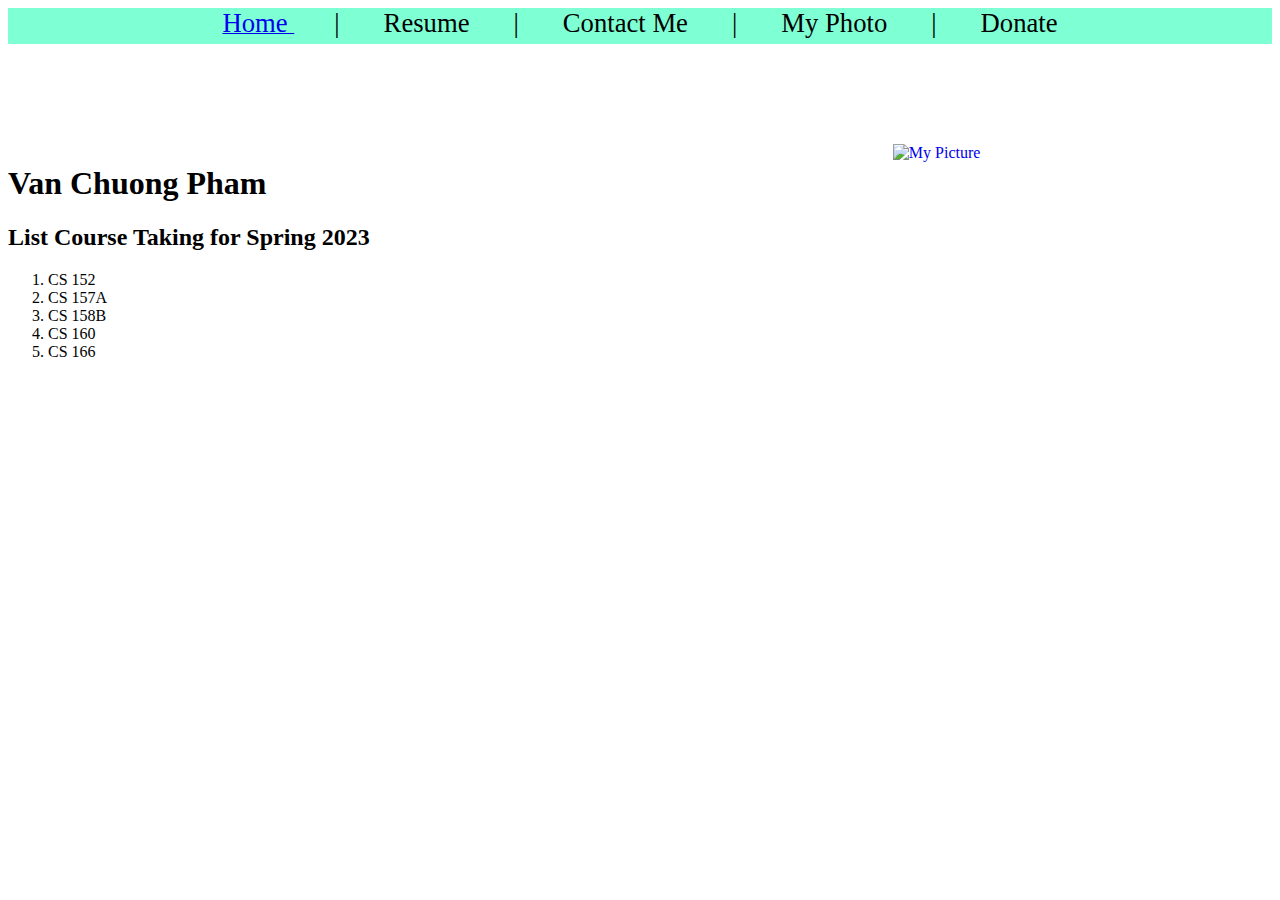
==== index.html @ d773db7c "put all in body" ====
<!DOCTYPE html>
<html>
<head>
    <link rel="stylesheet" href="myStyle.css">
    <title> Pham Home Page</title>
</head>
<body>
    <div class="header-background">
        <a href="index.html"><span class="header-txt">Home </span></a>
        <span class="header-txt">|</span>
        <span class="header-txt">Resume</span>
        <span class="header-txt">|</span>
        <span class="header-txt"> Contact Me</span>
        <span class="header-txt">|</span>
        <span class="header-txt"> My Photo</span>
        <span class="header-txt">|</span>
        <span class="header-txt">Donate</span>
    </div>
    
    
    <div style = "padding-top: 100px;">
        <a href="index.html" target="_blank">
            <img align = "right"
            src="https://i.ibb.co/RvBsSG5/myportrait.jpg" border="0"
            width="30%"  
            alt="My Picture">
        </a>
        <h1 style = "text-align: left;">Van Chuong Pham <br></h1>
        <h2>List Course Taking for Spring 2023 </h2>
        <ol>
            <li>CS 152 </li>
            <li>CS 157A </li>
            <li>CS 158B </li>
            <li>CS 160 </li>
            <li>CS 166 </li>
    
        </ol>
        
    </div> 
</body>

</html>
---- myStyle.css ----
.header-txt{
    padding: 20px;
    font-size: 20pt;
    
}
.header-background{
    text-align: center;
    background-color: aquamarine;
    padding-bottom: 5px;
}
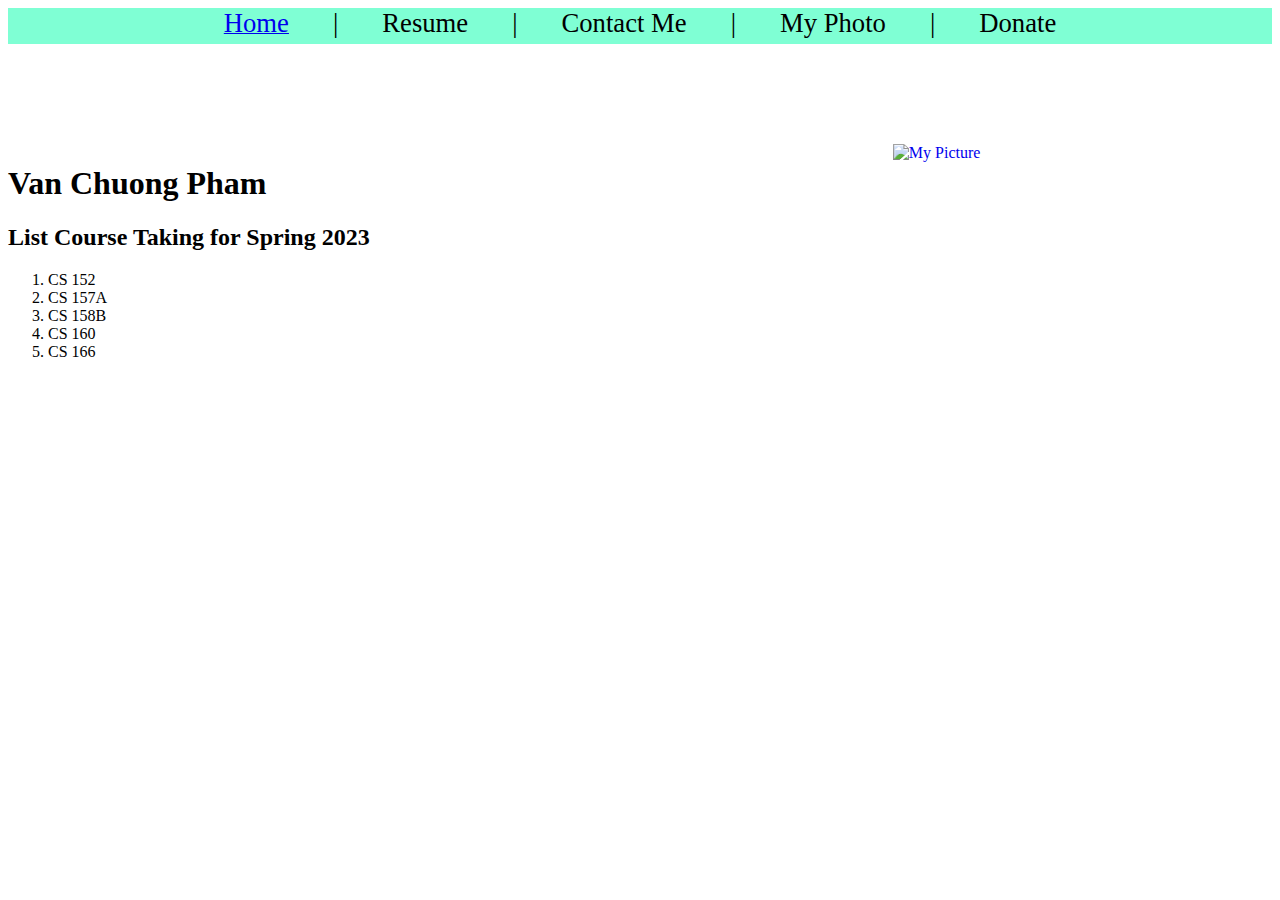
==== commit 1303dc47: "home space" ====
--- a/index.html
+++ b/index.html
@@ -6,7 +6,7 @@
 </head>
 <body>
     <div class="header-background">
-        <a href="index.html"><span class="header-txt">Home </span></a>
+        <a href="index.html"><span class="header-txt">Home</span></a>
         <span class="header-txt">|</span>
         <span class="header-txt">Resume</span>
         <span class="header-txt">|</span>
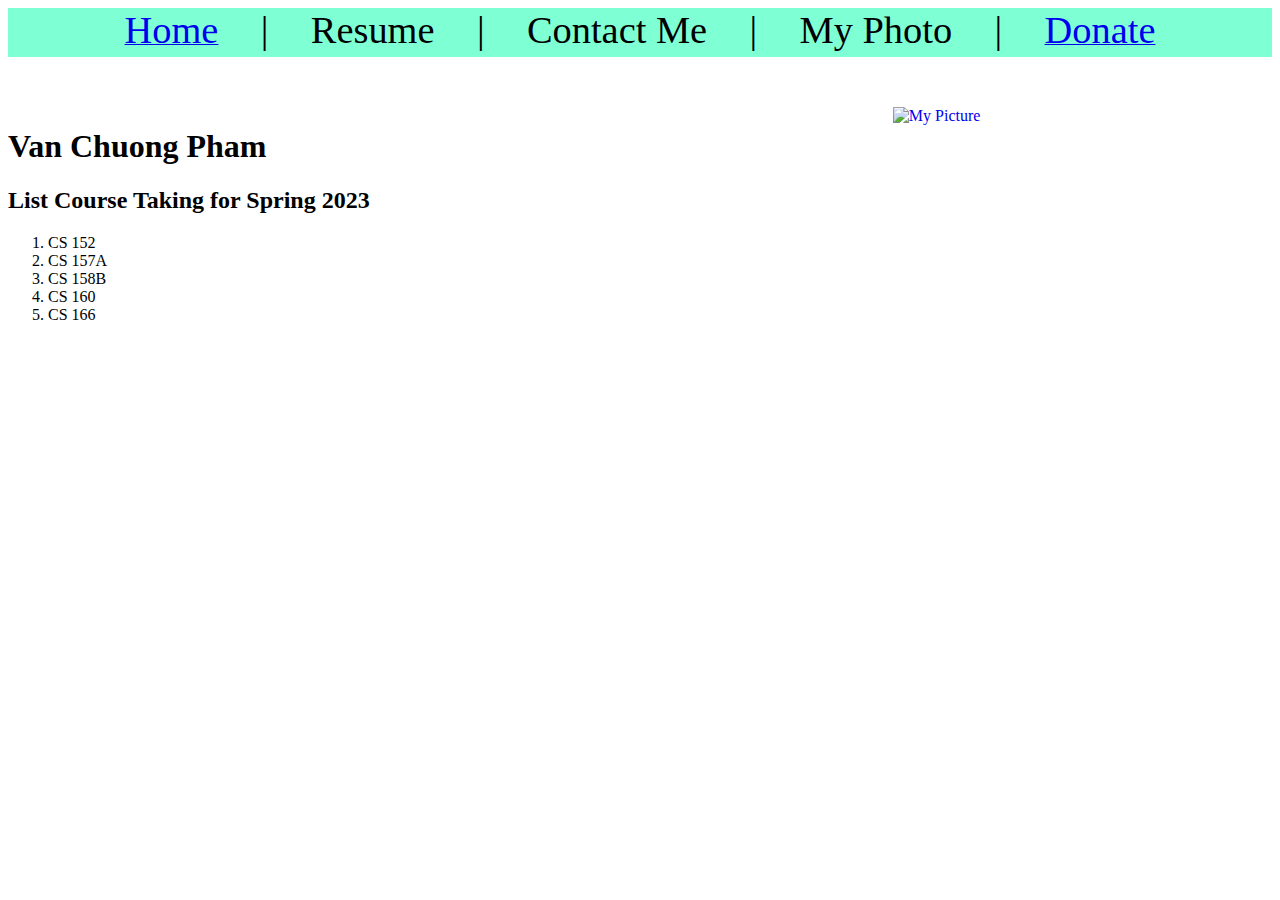
==== commit c8d9dd1a: "donate func" ====
--- a/index.html
+++ b/index.html
@@ -14,11 +14,11 @@
         <span class="header-txt">|</span>
         <span class="header-txt"> My Photo</span>
         <span class="header-txt">|</span>
-        <span class="header-txt">Donate</span>
+        <a href="https://www.paypal.com/donate/?business=W67QNEEEBEM8W&no_recurring=0&item_name=Thank+You%21+&currency_code=USD"><span class="header-txt">Donate</span></a>
     </div>
     
     
-    <div style = "padding-top: 100px;">
+    <div style = "padding-top: 50px;">
         <a href="index.html" target="_blank">
             <img align = "right"
             src="https://i.ibb.co/RvBsSG5/myportrait.jpg" border="0"
--- a/myStyle.css
+++ b/myStyle.css
@@ -1,6 +1,6 @@
 .header-txt{
-    padding: 20px;
-    font-size: 20pt;
+    padding: 1.5vw;
+    font-size: 3vw;
     
 }
 .header-background{
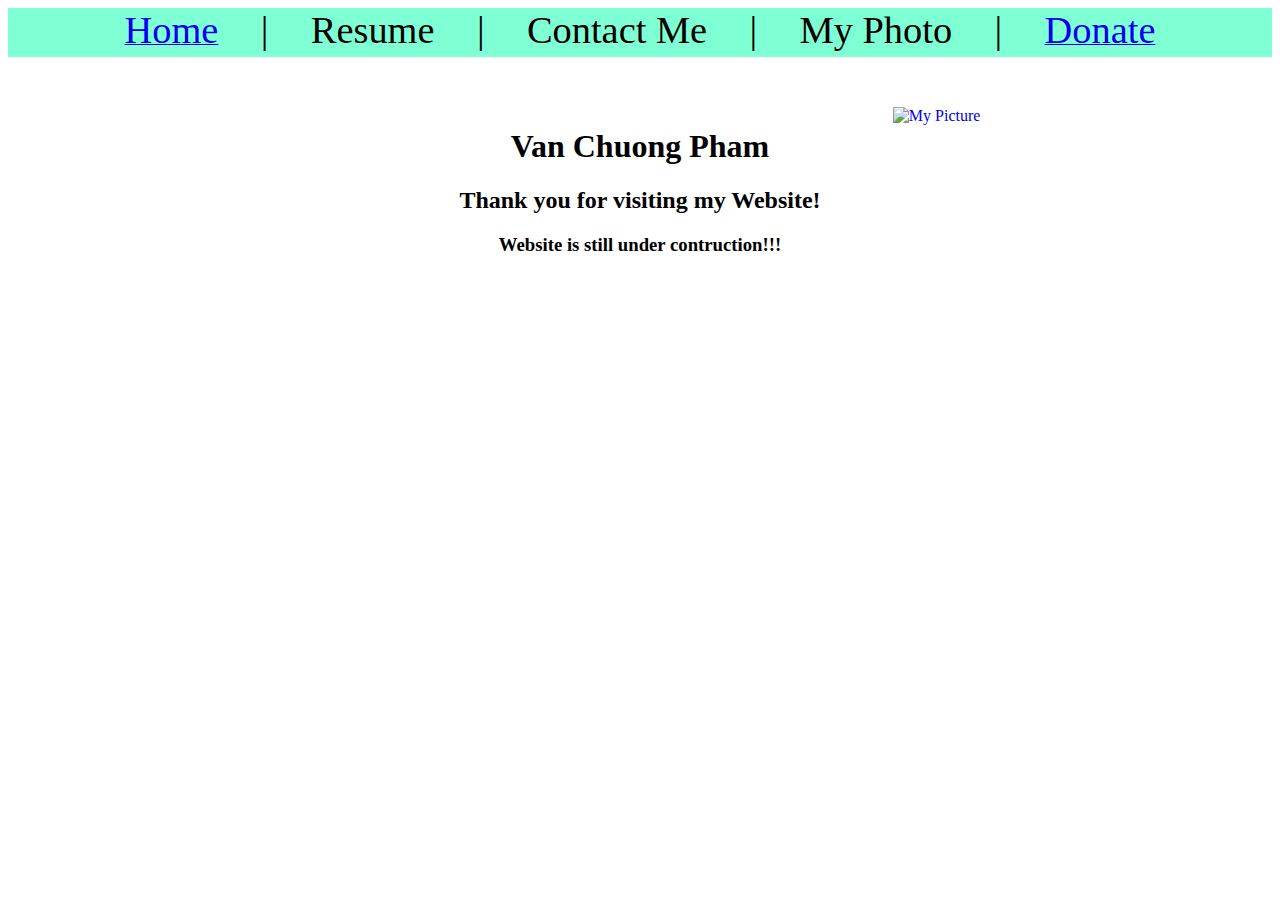
==== commit 3dad9452: "thank" ====
--- a/index.html
+++ b/index.html
@@ -25,16 +25,14 @@
             width="30%"  
             alt="My Picture">
         </a>
-        <h1 style = "text-align: left;">Van Chuong Pham <br></h1>
-        <h2>List Course Taking for Spring 2023 </h2>
-        <ol>
-            <li>CS 152 </li>
-            <li>CS 157A </li>
-            <li>CS 158B </li>
-            <li>CS 160 </li>
-            <li>CS 166 </li>
-    
-        </ol>
+        <h1 style = "text-align: center;">Van Chuong Pham <br></h1>
+        <h2 style = "text-align: center;">
+            Thank you for visiting my Website!
+        </h2>
+
+        <h3 style="text-align: center;">
+            Website is still under contruction!!!
+        </h3>
         
     </div> 
 </body>
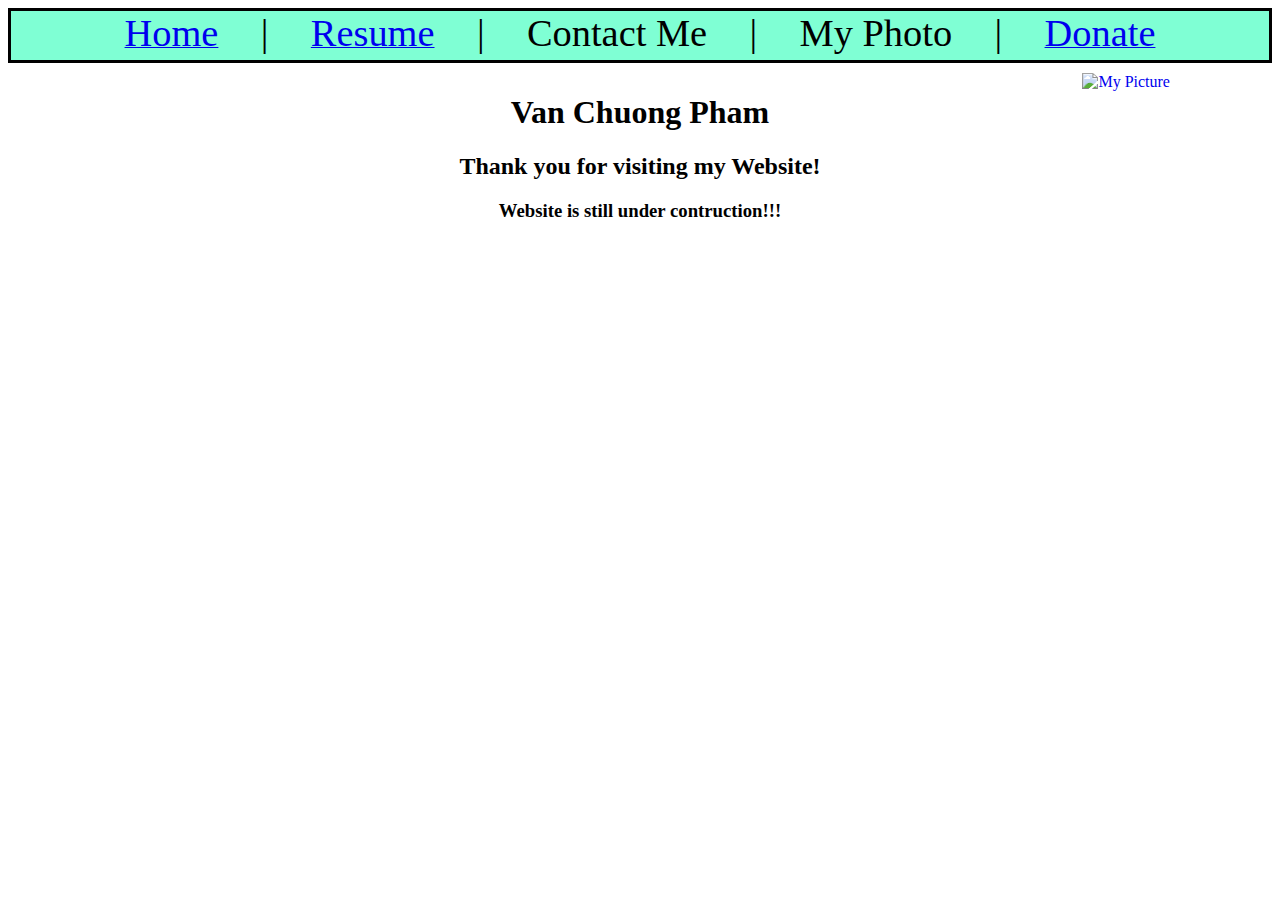
==== commit 47ee2168: "resume" ====
--- a/index.html
+++ b/index.html
@@ -8,7 +8,7 @@
     <div class="header-background">
         <a href="index.html"><span class="header-txt">Home</span></a>
         <span class="header-txt">|</span>
-        <span class="header-txt">Resume</span>
+        <a href="resume.html"><span class="header-txt">Resume</span></a>
         <span class="header-txt">|</span>
         <span class="header-txt"> Contact Me</span>
         <span class="header-txt">|</span>
@@ -16,13 +16,13 @@
         <span class="header-txt">|</span>
         <a href="https://www.paypal.com/donate/?business=W67QNEEEBEM8W&no_recurring=0&item_name=Thank+You%21+&currency_code=USD"><span class="header-txt">Donate</span></a>
     </div>
+
     
-    
-    <div style = "padding-top: 50px;">
+    <div class = "main">
         <a href="index.html" target="_blank">
             <img align = "right"
             src="https://i.ibb.co/RvBsSG5/myportrait.jpg" border="0"
-            width="30%"  
+            width="15%"  
             alt="My Picture">
         </a>
         <h1 style = "text-align: center;">Van Chuong Pham <br></h1>
--- a/myStyle.css
+++ b/myStyle.css
@@ -1,4 +1,5 @@
 .header-txt{
+    
     padding: 1.5vw;
     font-size: 3vw;
     
@@ -7,4 +8,11 @@
     text-align: center;
     background-color: aquamarine;
     padding-bottom: 5px;
+    border: 3px solid black;
+}
+.main{
+    padding-top: 10px;
+}
+p{
+    text-indent: 50px;
 }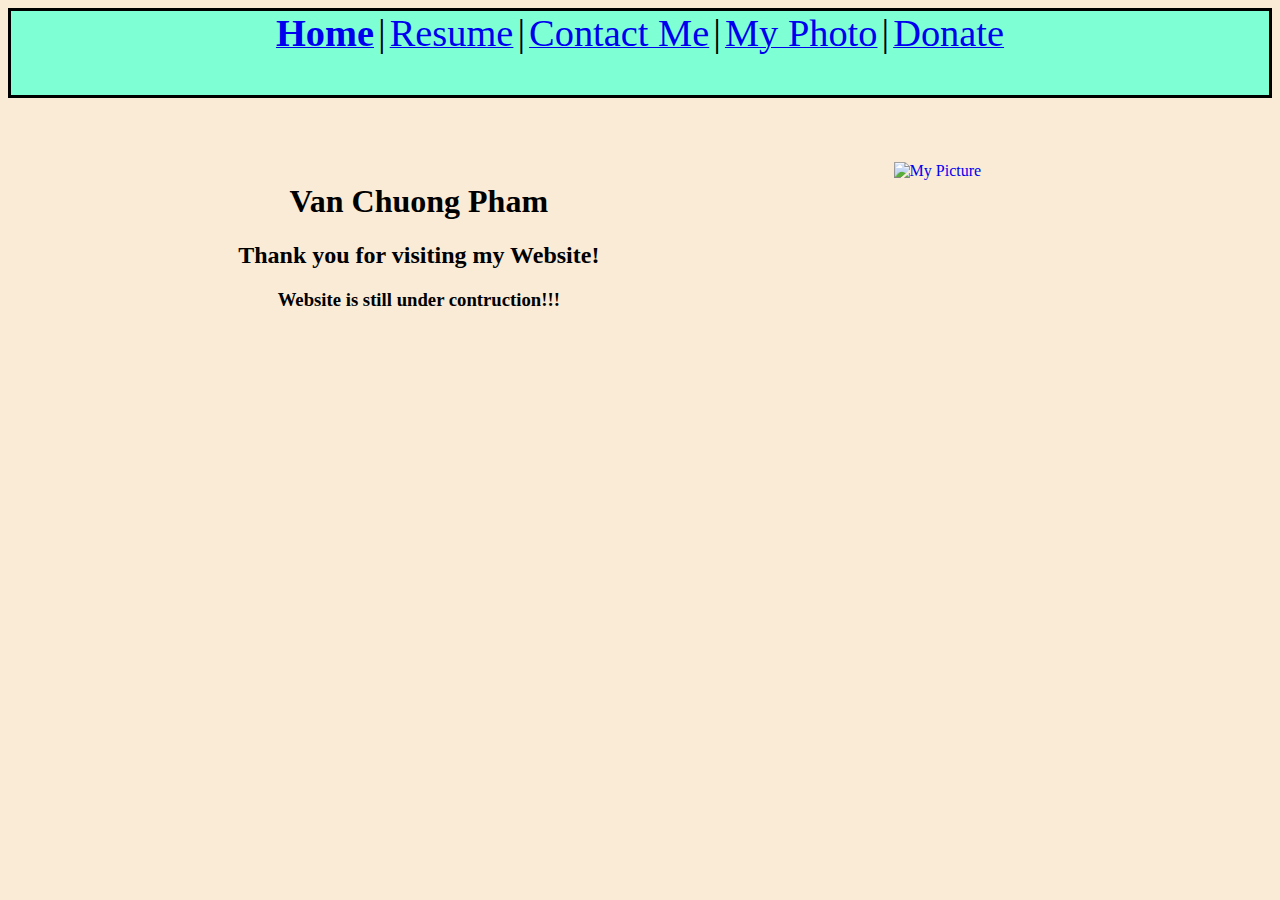
==== commit 5975cf51: "photo wedding" ====
--- a/index.html
+++ b/index.html
@@ -5,26 +5,21 @@
     <title> Pham Home Page</title>
 </head>
 <body>
-    <div class="header-background">
-        <a href="index.html"><span class="header-txt">Home</span></a>
+    <div class="header">
+        <a href="index.html"><span class="header-txt"><b>Home</b></span></a>
         <span class="header-txt">|</span>
         <a href="resume.html"><span class="header-txt">Resume</span></a>
         <span class="header-txt">|</span>
-        <span class="header-txt"> Contact Me</span>
+        <a href="contact.html"><span class="header-txt"> Contact Me</span></a>
         <span class="header-txt">|</span>
-        <span class="header-txt"> My Photo</span>
+        <a href="myphoto.html"><span class="header-txt"> My Photo</span></a>
         <span class="header-txt">|</span>
         <a href="https://www.paypal.com/donate/?business=W67QNEEEBEM8W&no_recurring=0&item_name=Thank+You%21+&currency_code=USD"><span class="header-txt">Donate</span></a>
     </div>
 
     
-    <div class = "main">
-        <a href="index.html" target="_blank">
-            <img align = "right"
-            src="https://i.ibb.co/RvBsSG5/myportrait.jpg" border="0"
-            width="15%"  
-            alt="My Picture">
-        </a>
+    <div class = "main-home">
+        
         <h1 style = "text-align: center;">Van Chuong Pham <br></h1>
         <h2 style = "text-align: center;">
             Thank you for visiting my Website!
@@ -34,6 +29,15 @@
             Website is still under contruction!!!
         </h3>
         
+    </div>
+    <div class = avatar>
+        <a href="index.html" target="_blank">
+            <img align = "right" 
+            src="https://i.ibb.co/RvBsSG5/myportrait.jpg" border="0"
+            width="50%"  
+            alt="My Picture">
+        </a>
+
     </div> 
 </body>
 
--- a/myStyle.css
+++ b/myStyle.css
@@ -1,18 +1,119 @@
-.header-txt{
-    
-    padding: 1.5vw;
+*{
+    box-sizing: border-box;
+}
+body{
+    background-color:antiquewhite;
+}
+.header {
+    text-align: center;
+    background-color: aquamarine;
+    padding-bottom: 0vw;
+    border: 0.25vw solid black;
+    height: 10vh;
+}
+.header span{
+    padding-bottom: 1.5vw;
     font-size: 3vw;
+
+}
+
+.main-home{
+    padding: 5vw 5vw 5vw 5vw;
+    width: 65%;
+    float: left;
+    border: 0vw solid black;
+
+}
+.main-contact{
+    padding: 5vw 5vw 5vw 5vw;
+    width: 65%;
+    float: left;
+    border: 0vw solid black;
+}
+.main-contact h1{
+    text-align: center;
+}
+.main-contact img{
+    padding: 5vw 5vw 5vw 5vw;
+    width: 30vw;
+    border: 0vw solid black;
+
+}
+.main-contact table{
+    margin: auto auto auto auto;
+}
+.main-resume{
+    padding: 5vw 5vw 5vw 5vw;
+    width: 65%;
+    float: left;
+    border: 0vw solid black;
     
 }
-.header-background{
+.main-resume p {
+    padding-left: 5vw;
+}
+.main-resume span{
+    line-height: 2vw;
+}
+.main-resume h1{
     text-align: center;
+}
+.main-resume h3{
+    display: inline;
+    padding-left: 2.5vw;
+}
+
+.avatar{
+    width: 35%;
+    padding: 5vw 5vw 5vw 5vw;
+    float: right;
+    border: 0vw solid black;
+    
+}
+.avatar img {
+    display: block;
+    margin-left: auto;
+    margin-right: auto;
+    width: 100%;
+}
+
+.main-myphoto{
+    width: 80%;
+    height:90vh;
+    float: right;
+    background-color: blanchedalmond;
+    overflow: auto;
+    scrollbar-width:none;
+    scrollbar-color: Red;
+
+}
+.main-myphoto::-webkit-scrollbar{
+    width: 0px;
+}
+
+.main-myphoto h1{
+    text-align: center;
+}
+.main-myphoto h2{
+    text-align: center;
+}
+.main-myphoto img{
+    display: block;
+    width: 80%;
+    margin-right: auto;
+    margin-left: auto;
+    margin-top: 1vh;
+    margin-bottom: 1vh;
+    border: 0.2vw solid black;
+}
+.side-myphoto{
+    width: 20%;
+    margin-top: 5vh;
+    height: 80vh;
+    float: left;
     background-color: aquamarine;
-    padding-bottom: 5px;
-    border: 3px solid black;
+    border: 0.25vw solid black;
 }
-.main{
-    padding-top: 10px;
-}
-p{
-    text-indent: 50px;
+.side-myphoto p{
+    text-align: center;
 }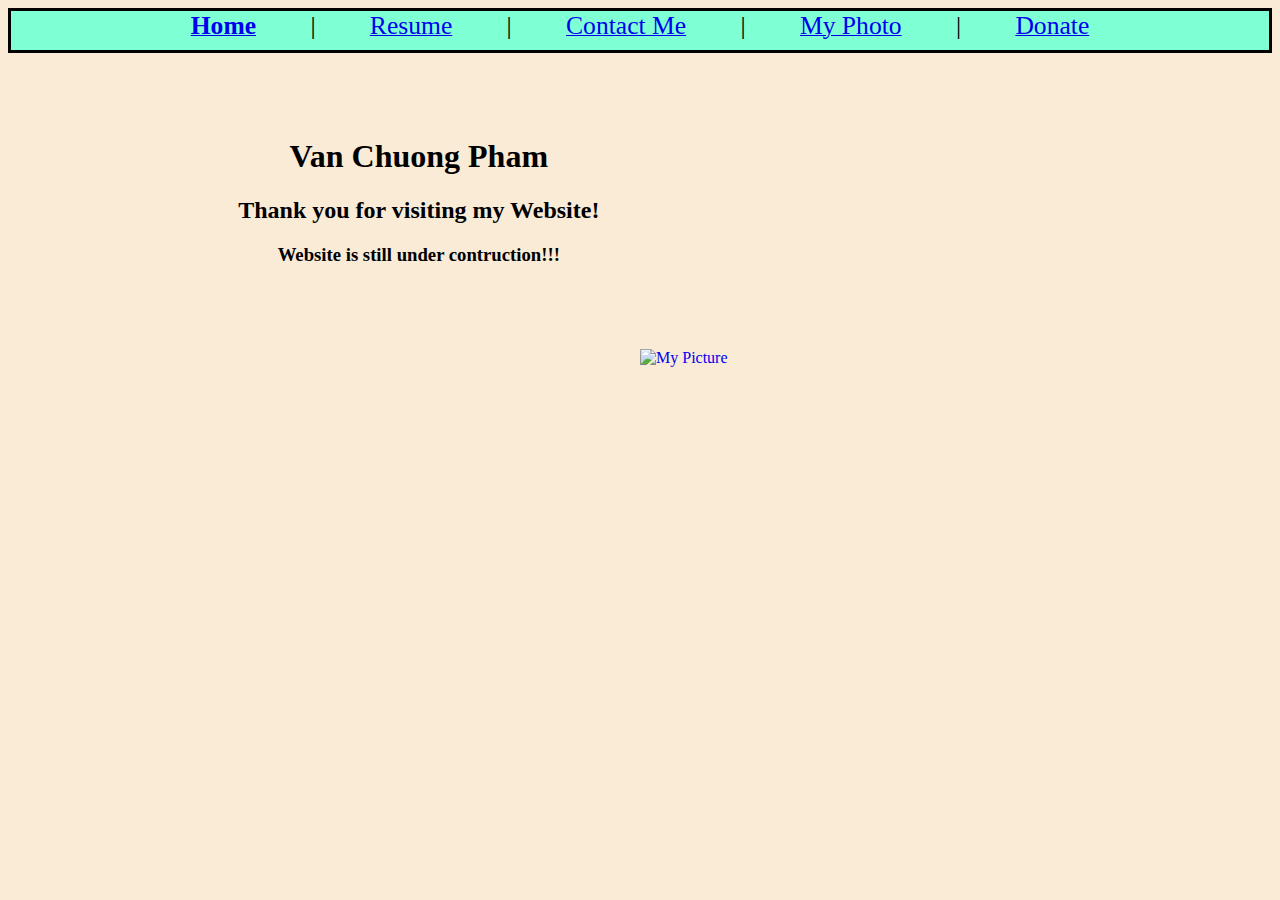
==== commit 619e82ea: "make order" ====
--- a/index.html
+++ b/index.html
@@ -6,13 +6,13 @@
 </head>
 <body>
     <div class="header">
-        <a href="index.html"><span class="header-txt"><b>Home</b></span></a>
+        <a href=" "><span class="header-txt"><b>Home</b></span></a>
         <span class="header-txt">|</span>
-        <a href="resume.html"><span class="header-txt">Resume</span></a>
+        <a href="resume/index.html"><span class="header-txt">Resume</span></a>
         <span class="header-txt">|</span>
-        <a href="contact.html"><span class="header-txt"> Contact Me</span></a>
+        <a href="contact/index.html"><span class="header-txt"> Contact Me</span></a>
         <span class="header-txt">|</span>
-        <a href="myphoto.html"><span class="header-txt"> My Photo</span></a>
+        <a href="myphoto/index.html"><span class="header-txt"> My Photo</span></a>
         <span class="header-txt">|</span>
         <a href="https://www.paypal.com/donate/?business=W67QNEEEBEM8W&no_recurring=0&item_name=Thank+You%21+&currency_code=USD"><span class="header-txt">Donate</span></a>
     </div>
--- a/myStyle.css
+++ b/myStyle.css
@@ -7,13 +7,13 @@
 .header {
     text-align: center;
     background-color: aquamarine;
-    padding-bottom: 0vw;
+    padding-bottom: 1vh;
     border: 0.25vw solid black;
-    height: 10vh;
 }
 .header span{
-    padding-bottom: 1.5vw;
-    font-size: 3vw;
+    padding-left: 2%;
+    padding-right: 2%;
+    font-size: 2vw;
 
 }
 
@@ -24,96 +24,3 @@
     border: 0vw solid black;
 
 }
-.main-contact{
-    padding: 5vw 5vw 5vw 5vw;
-    width: 65%;
-    float: left;
-    border: 0vw solid black;
-}
-.main-contact h1{
-    text-align: center;
-}
-.main-contact img{
-    padding: 5vw 5vw 5vw 5vw;
-    width: 30vw;
-    border: 0vw solid black;
-
-}
-.main-contact table{
-    margin: auto auto auto auto;
-}
-.main-resume{
-    padding: 5vw 5vw 5vw 5vw;
-    width: 65%;
-    float: left;
-    border: 0vw solid black;
-    
-}
-.main-resume p {
-    padding-left: 5vw;
-}
-.main-resume span{
-    line-height: 2vw;
-}
-.main-resume h1{
-    text-align: center;
-}
-.main-resume h3{
-    display: inline;
-    padding-left: 2.5vw;
-}
-
-.avatar{
-    width: 35%;
-    padding: 5vw 5vw 5vw 5vw;
-    float: right;
-    border: 0vw solid black;
-    
-}
-.avatar img {
-    display: block;
-    margin-left: auto;
-    margin-right: auto;
-    width: 100%;
-}
-
-.main-myphoto{
-    width: 80%;
-    height:90vh;
-    float: right;
-    background-color: blanchedalmond;
-    overflow: auto;
-    scrollbar-width:none;
-    scrollbar-color: Red;
-
-}
-.main-myphoto::-webkit-scrollbar{
-    width: 0px;
-}
-
-.main-myphoto h1{
-    text-align: center;
-}
-.main-myphoto h2{
-    text-align: center;
-}
-.main-myphoto img{
-    display: block;
-    width: 80%;
-    margin-right: auto;
-    margin-left: auto;
-    margin-top: 1vh;
-    margin-bottom: 1vh;
-    border: 0.2vw solid black;
-}
-.side-myphoto{
-    width: 20%;
-    margin-top: 5vh;
-    height: 80vh;
-    float: left;
-    background-color: aquamarine;
-    border: 0.25vw solid black;
-}
-.side-myphoto p{
-    text-align: center;
-}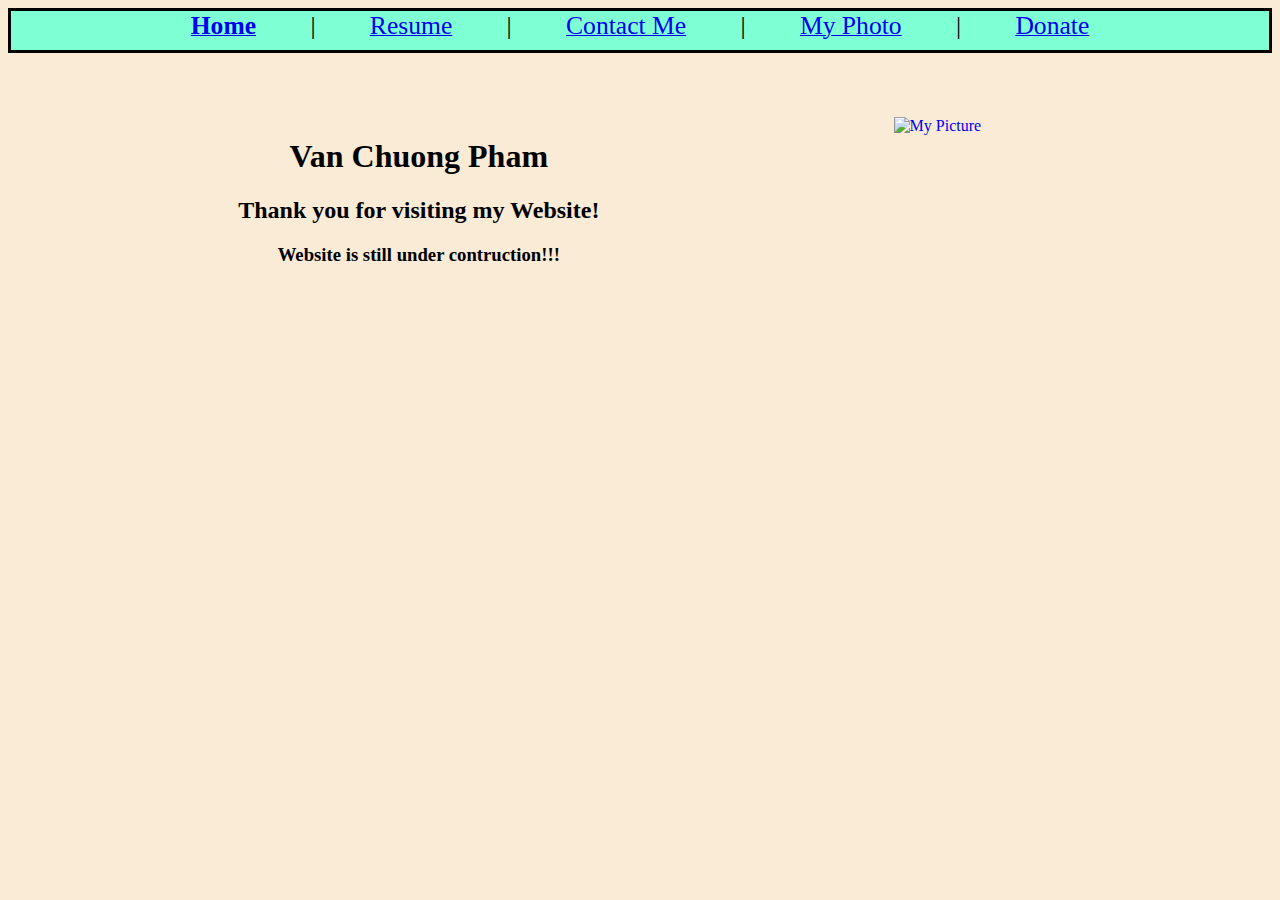
==== commit f36c3867: "fix home bug" ====
--- a/index.html
+++ b/index.html
@@ -1,7 +1,7 @@
 <!DOCTYPE html>
 <html>
 <head>
-    <link rel="stylesheet" href="myStyle.css">
+    <link rel="stylesheet" href="home.css">
     <title> Pham Home Page</title>
 </head>
 <body>
@@ -33,8 +33,7 @@
     <div class = avatar>
         <a href="index.html" target="_blank">
             <img align = "right" 
-            src="https://i.ibb.co/RvBsSG5/myportrait.jpg" border="0"
-            width="50%"  
+            src="https://i.ibb.co/RvBsSG5/myportrait.jpg" 
             alt="My Picture">
         </a>
 
--- a/home.css
+++ b/home.css
@@ -0,0 +1,39 @@
+*{
+    box-sizing: border-box;
+}
+body{
+    background-color:antiquewhite;
+}
+.header {
+    text-align: center;
+    background-color: aquamarine;
+    padding-bottom: 1vh;
+    border: 0.25vw solid black;
+}
+.header span{
+    padding-left: 2%;
+    padding-right: 2%;
+    font-size: 2vw;
+
+}
+
+.main-home{
+    padding: 5vw 5vw 5vw 5vw;
+    width: 65%;
+    float: left;
+    border: 0vw solid black;
+
+}
+.avatar{
+    width: 35%;
+    padding: 5vw 5vw 5vw 5vw;
+    float: right;
+    border: 0vw solid black;
+    
+}
+.avatar img {
+    display: block;
+    margin-left: auto;
+    margin-right: auto;
+    width: 100%;
+}